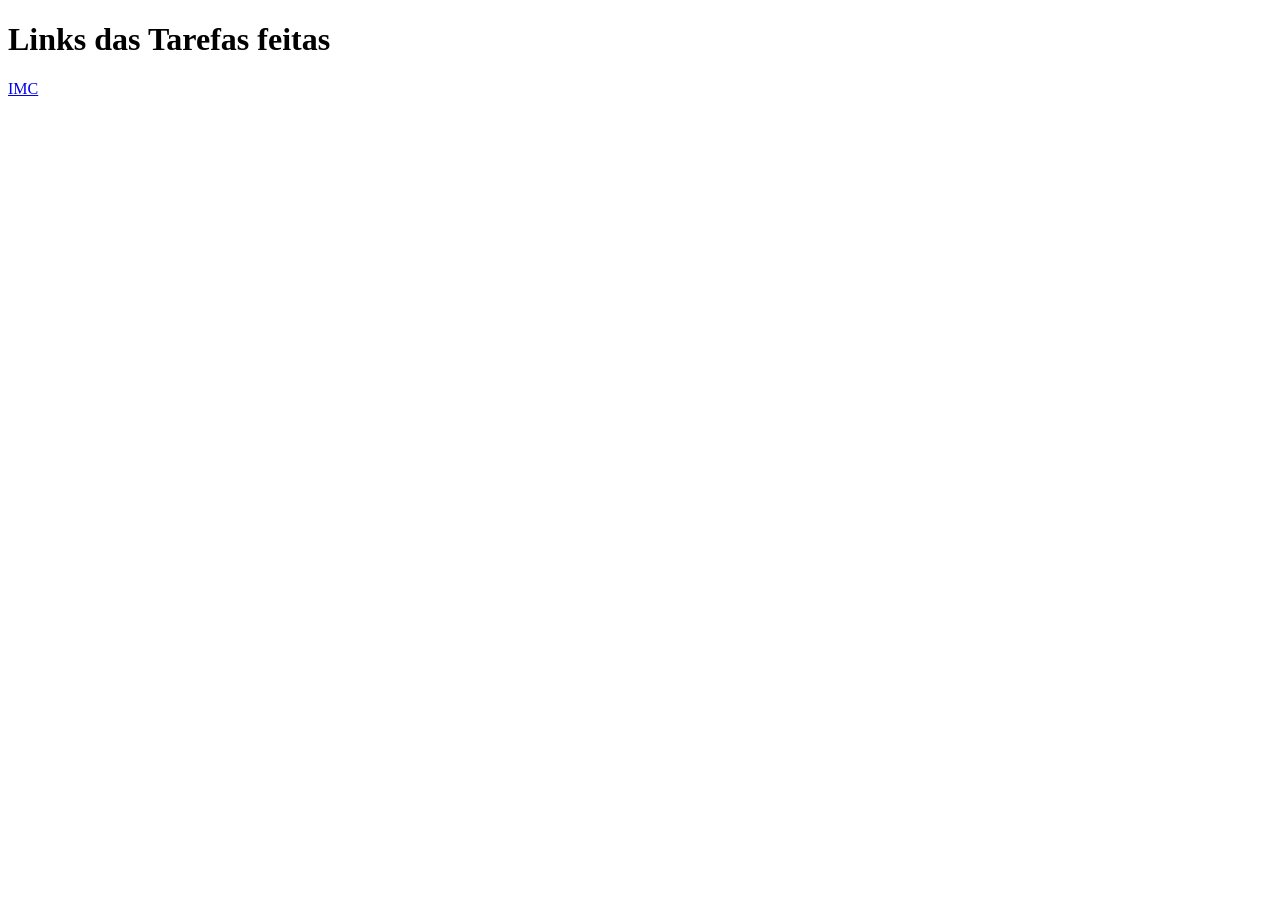
==== main.html @ 121e558f "iniciando prog" ====
<!DOCTYPE html>
<html lang="en">
    <head>
        <meta charset="UTF-8">
        <meta name="viewport" content="width=device-width, initial-scale=1.0">
        <link rel="stylesheet" href="style.css">
        <title>Tarefinhas</title>
    </head>
    <body>
        <h1>Links das Tarefas feitas</h1>
        

        <section id="LINKS">
        
            <div>
                <a href="html/index_1.html"> IMC </a>
            </div>    









        </section>


        <script src="index.js"></script>
    </body>
</html>
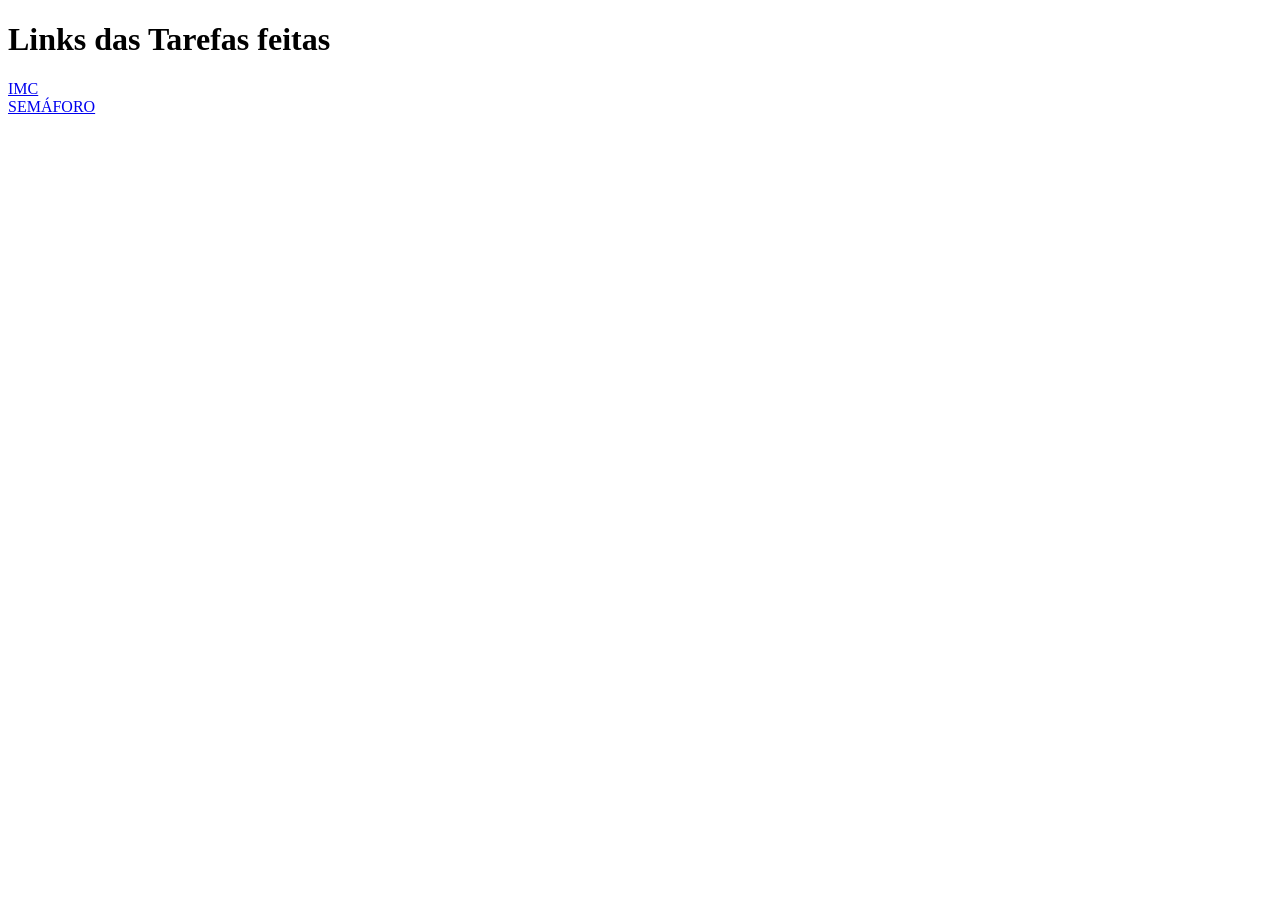
==== commit 0dfc1594: "init semaforo" ====
--- a/main.html
+++ b/main.html
@@ -14,6 +14,8 @@
         
             <div>
                 <a href="html/index_1.html"> IMC </a>
+                <br>
+                <a href="html/index_2.html">SEMÁFORO</a>
             </div>    
 
 
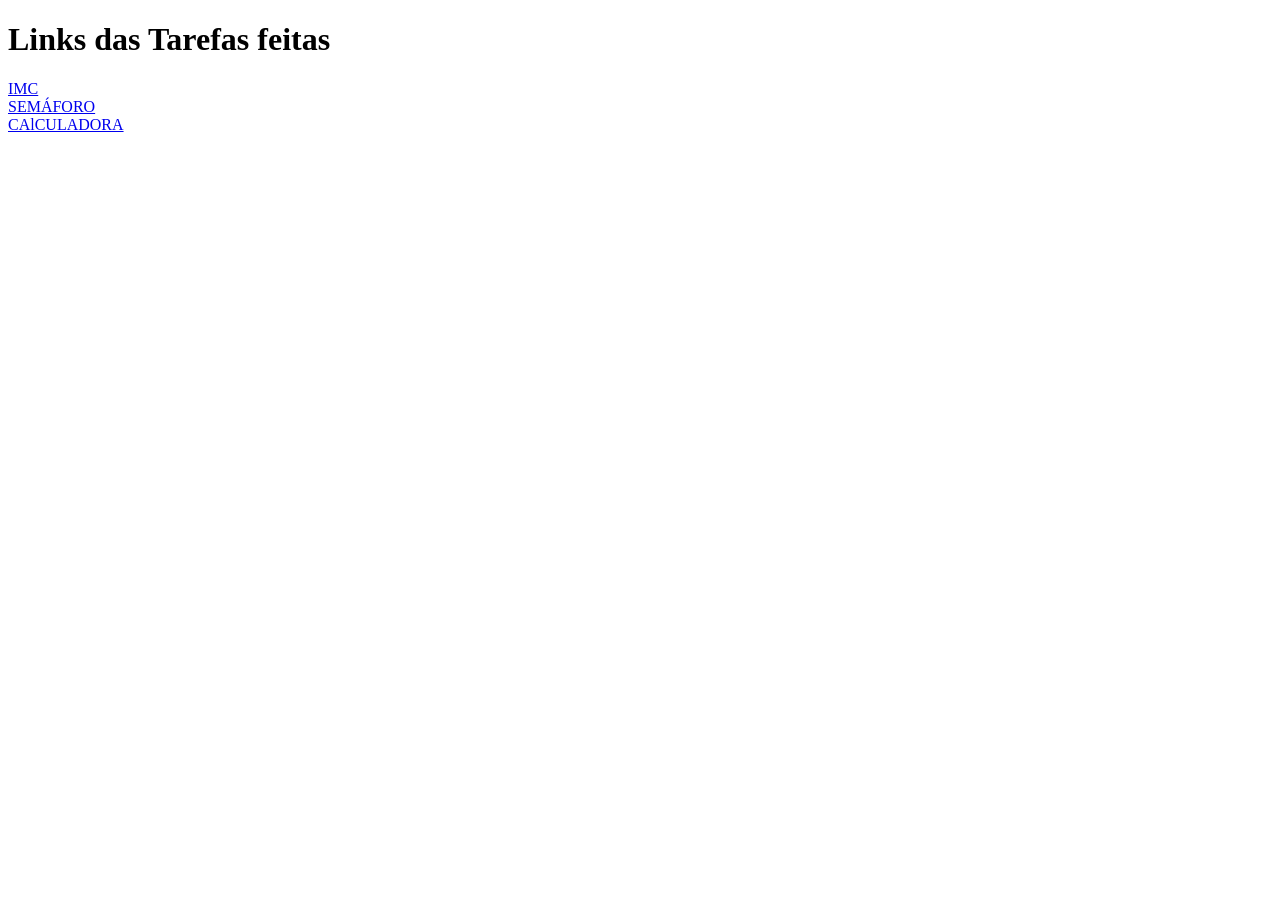
==== commit 9e091fe7: "init calculadora" ====
--- a/main.html
+++ b/main.html
@@ -16,6 +16,9 @@
                 <a href="html/index_1.html"> IMC </a>
                 <br>
                 <a href="html/index_2.html">SEMÁFORO</a>
+                <br>
+                <a href="html/index_3.html">CAlCULADORA</a>
+    
             </div>    
 
 
